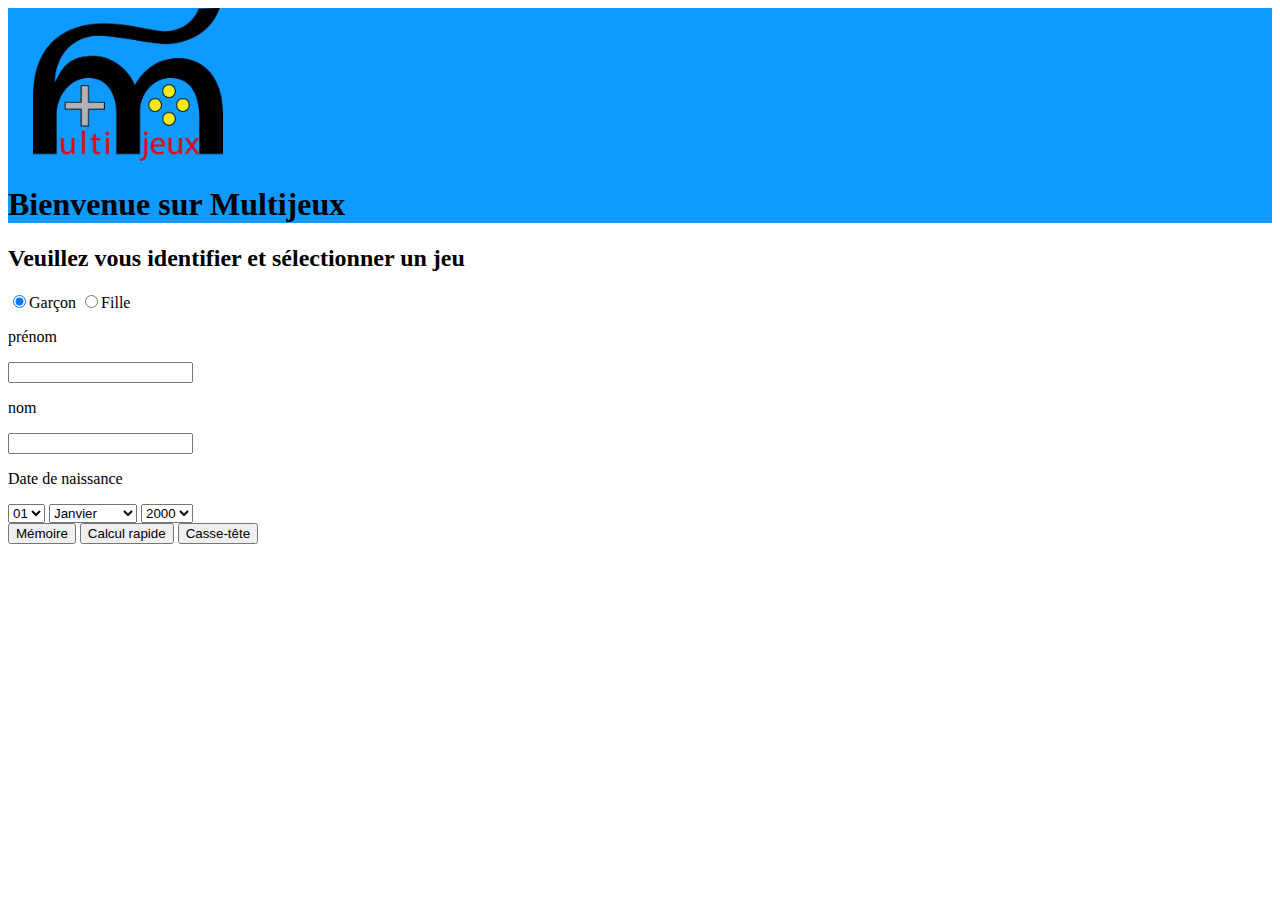
==== index.html @ 6d950415 "modif index supression des .ai" ====
<!DOCTYPE html>
<html lang="an">
<head>
    <meta charset="UTF-8">
    <title>MultiJeux</title>
    <link rel="stylesheet" type="text/css" href="css/style.css"/>

</head>
<body>
    <div id="wrapper">
        <div id="header">
            <img src="images/index/logo.png" alt="Logo de Multijeux"/>
            <h1>Bienvenue sur Multijeux</h1>
        </div>
        <div>
            <h2>Veuillez vous identifier et sélectionner un jeu</h2>
            <form>
                <p><input type="radio" title="sexe" name="sexe" value="M." checked>Garçon
                <input type="radio" name="sexe" value="Mme">Fille</p>
                <p><label>prénom</label></p>
                <p><input type="text" name="prenom" id="prenom"></p>
                <p><label>nom</label></p>
                <p><input type="text" name="nom" id="nom"></p>
                <p><label>Date de naissance</label></p>
                <select name="jour" id="jour">
                    <option selected value="01">01</option>
                    <option value="02">02</option>
                    <option value="03">03</option>
                    <option value="04">04</option>
                    <option value="05">05</option>
                    <option value="06">06</option>
                    <option value="07">07</option>
                    <option value="08">08</option>
                    <option value="09">09</option>
                    <option value="10">10</option>
                    <option value="11">11</option>
                    <option value="12">12</option>
                    <option value="13">13</option>
                    <option value="14">14</option>
                    <option value="15">15</option>
                    <option value="16">16</option>
                    <option value="17">17</option>
                    <option value="18">18</option>
                    <option value="19">19</option>
                    <option value="20">20</option>
                    <option value="21">21</option>
                    <option value="22">22</option>
                    <option value="23">23</option>
                    <option value="24">24</option>
                    <option value="25">25</option>
                    <option value="26">26</option>
                    <option value="27">27</option>
                    <option value="28">28</option>
                    <option value="29">29</option>
                    <option value="30">30</option>
                    <option value="31">31</option>
                </select>
                <select name="mois" id="mois">
                    <option selected value="01">Janvier</option>
                    <option value="02">Février</option>
                    <option value="03">Mars</option>
                    <option value="04">Avril</option>
                    <option value="05">Mai</option>
                    <option value="06">Juin</option>
                    <option value="07">Juillet</option>
                    <option value="08">Août</option>
                    <option value="09">Septembre</option>
                    <option value="10">Octobre</option>
                    <option value="11">Novembre</option>
                    <option value="12">Décembre</option>
                </select>
                <select name="annee" id="annee">
                    <option value="1935">1935</option>
                    <option value="1936">1936</option>
                    <option value="1937">1937</option>
                    <option value="1938">1938</option>
                    <option value="1939">1939</option>
                    <option value="1940">1940</option>
                    <option value="1941">1941</option>
                    <option value="1942">1942</option>
                    <option value="1943">1943</option>
                    <option value="1944">1944</option>
                    <option value="1945">1945</option>
                    <option value="1946">1946</option>
                    <option value="1947">1947</option>
                    <option value="1948">1948</option>
                    <option value="1949">1949</option>
                    <option value="1950">1950</option>
                    <option value="1951">1951</option>
                    <option value="1952">1952</option>
                    <option value="1953">1953</option>
                    <option value="1954">1954</option>
                    <option value="1955">1955</option>
                    <option value="1956">1956</option>
                    <option value="1957">1957</option>
                    <option value="1958">1958</option>
                    <option value="1959">1959</option>
                    <option value="1960">1960</option>
                    <option value="1961">1961</option>
                    <option value="1962">1962</option>
                    <option value="1963">1963</option>
                    <option value="1964">1964</option>
                    <option value="1965">1965</option>
                    <option value="1966">1966</option>
                    <option value="1967">1967</option>
                    <option value="1968">1968</option>
                    <option value="1969">1969</option>
                    <option value="1970">1970</option>
                    <option value="1971">1971</option>
                    <option value="1972">1972</option>
                    <option value="1973">1973</option>
                    <option value="1974">1974</option>
                    <option value="1975">1975</option>
                    <option value="1976">1976</option>
                    <option value="1977">1977</option>
                    <option value="1978">1978</option>
                    <option value="1979">1979</option>
                    <option value="1980">1980</option>
                    <option value="1981">1981</option>
                    <option value="1982">1982</option>
                    <option value="1983">1983</option>
                    <option value="1984">1984</option>
                    <option value="1985">1985</option>
                    <option value="1986">1986</option>
                    <option value="1987">1987</option>
                    <option value="1988">1988</option>
                    <option value="1989">1989</option>
                    <option value="1990">1990</option>
                    <option value="1991">1991</option>
                    <option value="1992">1992</option>
                    <option value="1993">1993</option>
                    <option value="1994">1994</option>
                    <option value="1995">1995</option>
                    <option value="1996">1996</option>
                    <option value="1997">1997</option>
                    <option value="1998">1998</option>
                    <option value="1999">1999</option>
                    <option value="2000" selected>2000</option>
                    <option value="2001">2001</option>
                    <option value="2002">2002</option>
                    <option value="2003">2003</option>
                    <option value="2004">2004</option>
                    <option value="2005">2005</option>
                    <option value="2006">2006</option>
                    <option value="2007">2007</option>
                    <option value="2008">2008</option>
                    <option value="2009">2009</option>
                    <option value="2010">2010</option>
                    <option value="2011">2011</option>
                    <option value="2012">2012</option>
                    <option value="2013">2013</option>
                    <option value="2014">2014</option>
                    <option value="2015">2015</option>
                </select>
                <div>
                <input type="submit" name="jeu" value="Mémoire">
                <input type="submit" name="jeu" value="Calcul rapide">
                <input type="submit" name="jeu" value="Casse-tête">
                </div>
            </form>
        </div>
    </div>


    <script src="script/jquery-1.11.3.min.js"></script>
    <script src="script/main.js"></script>
</body>
</html>
---- css/style.css ----
#header img{
    margin-left: 2%;
    width:15%;
}
#header h2{
    display: inline-block;
    position: absolute;
    top: 2%;
    right: 2%;
    margin-left: 2%;
    width:15%;
}

#header p{
    margin-left: 2%;
    width:15%;
}

#header{
    position: relative;
    background-color: #0e9aff;
    width: 100%;
}

#jeu {
    width: 60%;
    margin: 0 auto;
    text-align: center;
}

.cartes{
    display: inline-block;
    width: auto;
}

.cartes img{
    width: 40%;
}
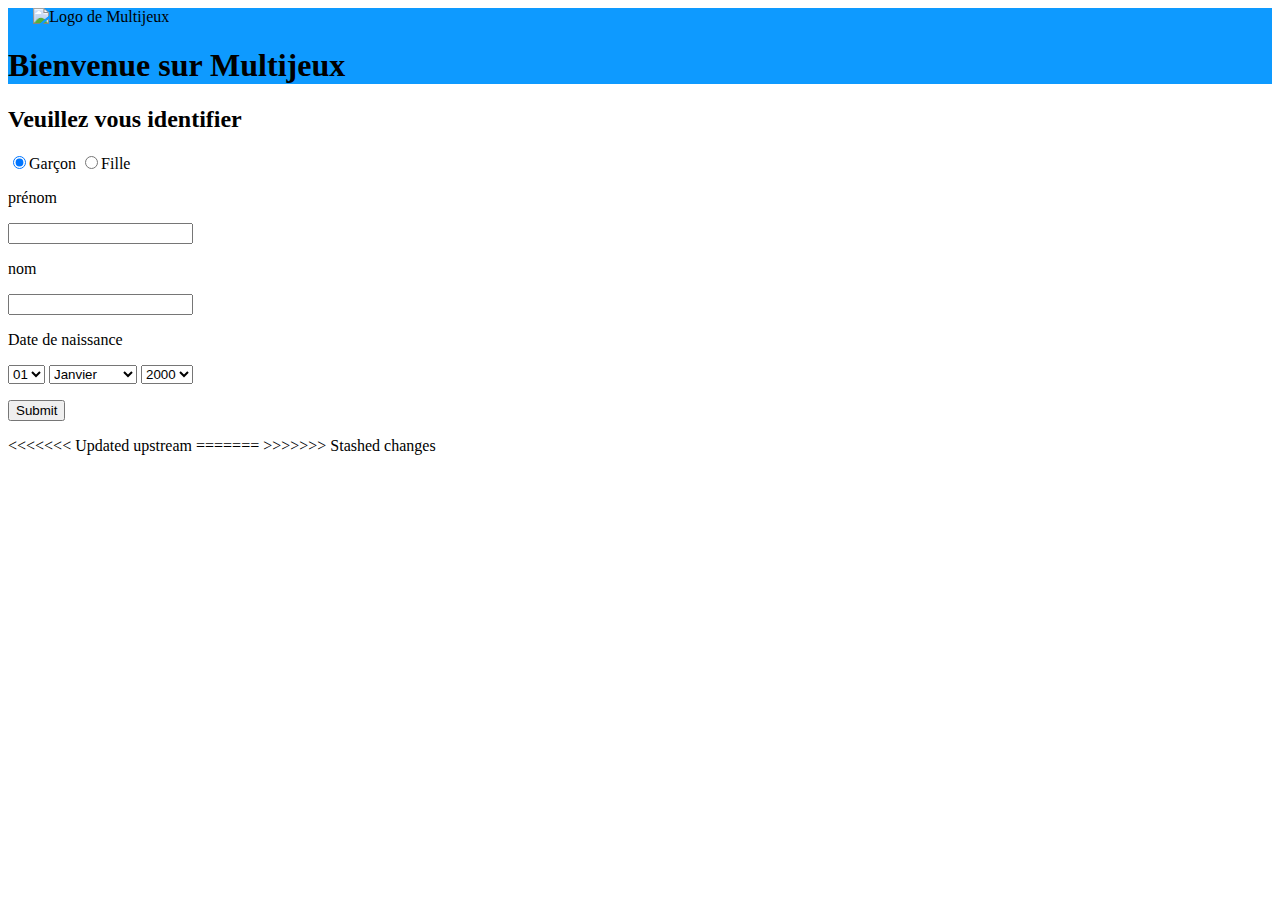
==== commit 0d25eb5d: "ajout puzzle.html et image  puzzle" ====
--- a/index.html
+++ b/index.html
@@ -9,11 +9,11 @@
 <body>
     <div id="wrapper">
         <div id="header">
-            <img src="images/index/logo.png" alt="Logo de Multijeux"/>
+            <img src="images/logo.jpg" alt="Logo de Multijeux"/>
             <h1>Bienvenue sur Multijeux</h1>
         </div>
         <div>
-            <h2>Veuillez vous identifier et sélectionner un jeu</h2>
+            <h2>Veuillez vous identifier</h2>
             <form>
                 <p><input type="radio" title="sexe" name="sexe" value="M." checked>Garçon
                 <input type="radio" name="sexe" value="Mme">Fille</p>
@@ -152,17 +152,17 @@
                     <option value="2014">2014</option>
                     <option value="2015">2015</option>
                 </select>
-                <div>
-                <input type="submit" name="jeu" value="Mémoire">
-                <input type="submit" name="jeu" value="Calcul rapide">
-                <input type="submit" name="jeu" value="Casse-tête">
-                </div>
+                <p><input type="submit" name="Valider"></p>
             </form>
         </div>
     </div>
 
 
+<<<<<<< Updated upstream
     <script src="script/jquery-1.11.3.min.js"></script>
     <script src="script/main.js"></script>
+=======
+
+>>>>>>> Stashed changes
 </body>
 </html>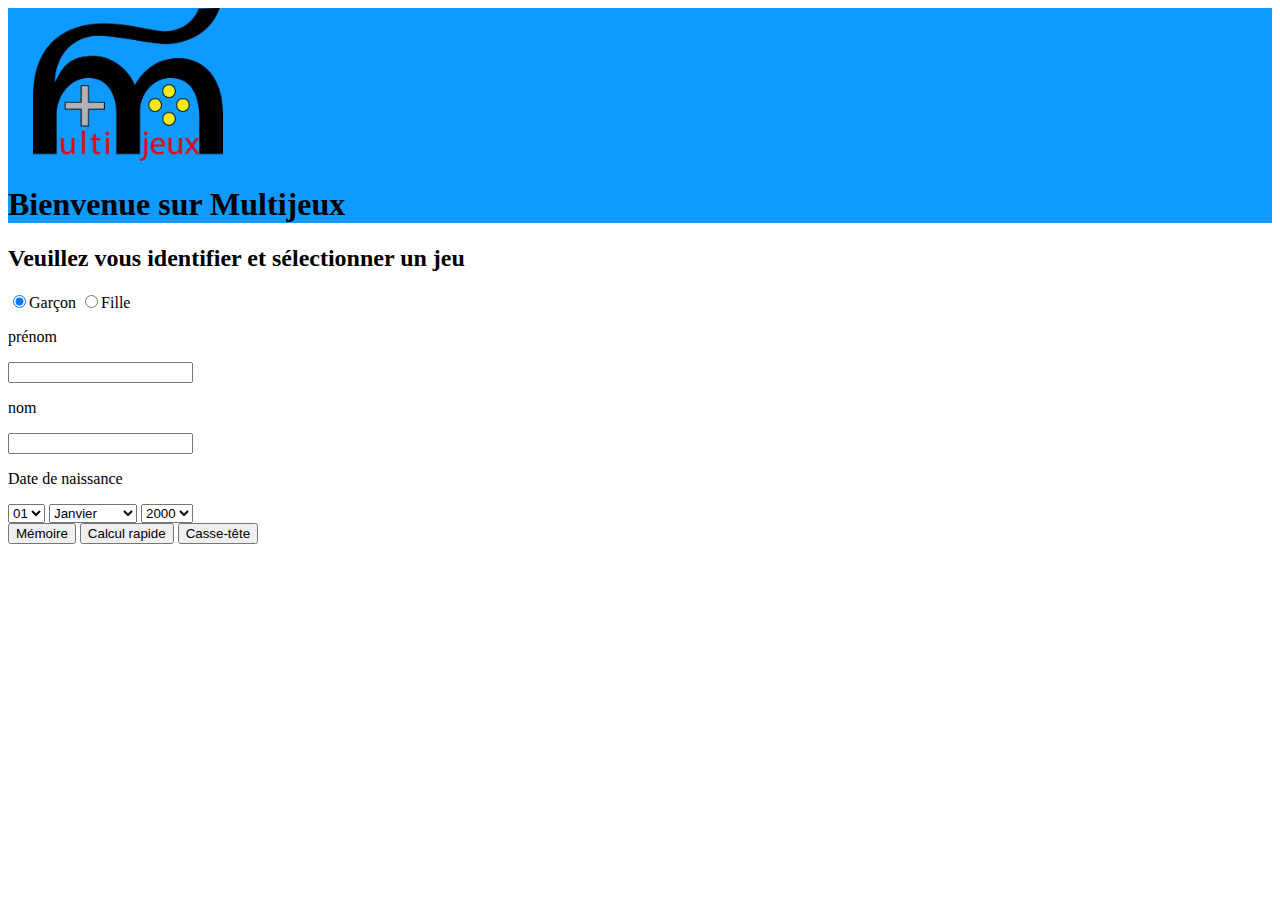
==== commit 7de37b81: "modif photo name +css" ====
--- a/index.html
+++ b/index.html
@@ -9,20 +9,20 @@
 <body>
     <div id="wrapper">
         <div id="header">
-            <img src="images/logo.jpg" alt="Logo de Multijeux"/>
+            <img src="images/index/logo.png" alt="Logo de Multijeux"/>
             <h1>Bienvenue sur Multijeux</h1>
         </div>
         <div>
-            <h2>Veuillez vous identifier</h2>
+            <h2>Veuillez vous identifier et sélectionner un jeu</h2>
             <form>
                 <p><input type="radio" title="sexe" name="sexe" value="M." checked>Garçon
-                <input type="radio" name="sexe" value="Mme">Fille</p>
+                <input type="radio" title="sexe" name="sexe" value="Mme">Fille</p>
                 <p><label>prénom</label></p>
-                <p><input type="text" name="prenom" id="prenom"></p>
+                <p><input type="text" title="prenom" name="prenom" id="prenom"></p>
                 <p><label>nom</label></p>
-                <p><input type="text" name="nom" id="nom"></p>
+                <p><input type="text" title="nom" name="nom" id="nom"></p>
                 <p><label>Date de naissance</label></p>
-                <select name="jour" id="jour">
+                <select name="jour" id="jour" title="jour">
                     <option selected value="01">01</option>
                     <option value="02">02</option>
                     <option value="03">03</option>
@@ -55,7 +55,7 @@
                     <option value="30">30</option>
                     <option value="31">31</option>
                 </select>
-                <select name="mois" id="mois">
+                <select name="mois" id="mois" title="mois">
                     <option selected value="01">Janvier</option>
                     <option value="02">Février</option>
                     <option value="03">Mars</option>
@@ -69,7 +69,7 @@
                     <option value="11">Novembre</option>
                     <option value="12">Décembre</option>
                 </select>
-                <select name="annee" id="annee">
+                <select name="annee" id="annee" title="année">
                     <option value="1935">1935</option>
                     <option value="1936">1936</option>
                     <option value="1937">1937</option>
@@ -152,17 +152,17 @@
                     <option value="2014">2014</option>
                     <option value="2015">2015</option>
                 </select>
-                <p><input type="submit" name="Valider"></p>
+                <div>
+                <input type="submit" name="jeu" value="Mémoire">
+                <input type="submit" name="jeu" value="Calcul rapide">
+                <input type="submit" name="jeu" value="Casse-tête">
+                </div>
             </form>
         </div>
     </div>
 
 
-<<<<<<< Updated upstream
     <script src="script/jquery-1.11.3.min.js"></script>
     <script src="script/main.js"></script>
-=======
-
->>>>>>> Stashed changes
 </body>
 </html>--- a/css/style.css
+++ b/css/style.css
@@ -21,18 +21,38 @@
     background-color: #0e9aff;
     width: 100%;
 }
+#main{
+    align-content: center;
+    width: 100%;
+    position: relative;
+}
 
 #jeu {
-    width: 60%;
-    margin: 0 auto;
+    width: 90%;
+    position: relative;
+    height: 900px;
+    margin-left: 5%;
     text-align: center;
+    display: inline-block;
 }
 
 .cartes{
+    background: url("../images/memoire/carte_verso.jpg") no-repeat;
+    margin: 0 2%;
+    background-size: 100%;
+    width: 104px;
+    height: 208px;
+    position: relative;
     display: inline-block;
-    width: auto;
+
+}
+.cartes img{
+    width: 104px;
+    height: 208px;
+    position: relative;
+    visibility: hidden;
+
 }
 
-.cartes img{
-    width: 40%;
-}+
+
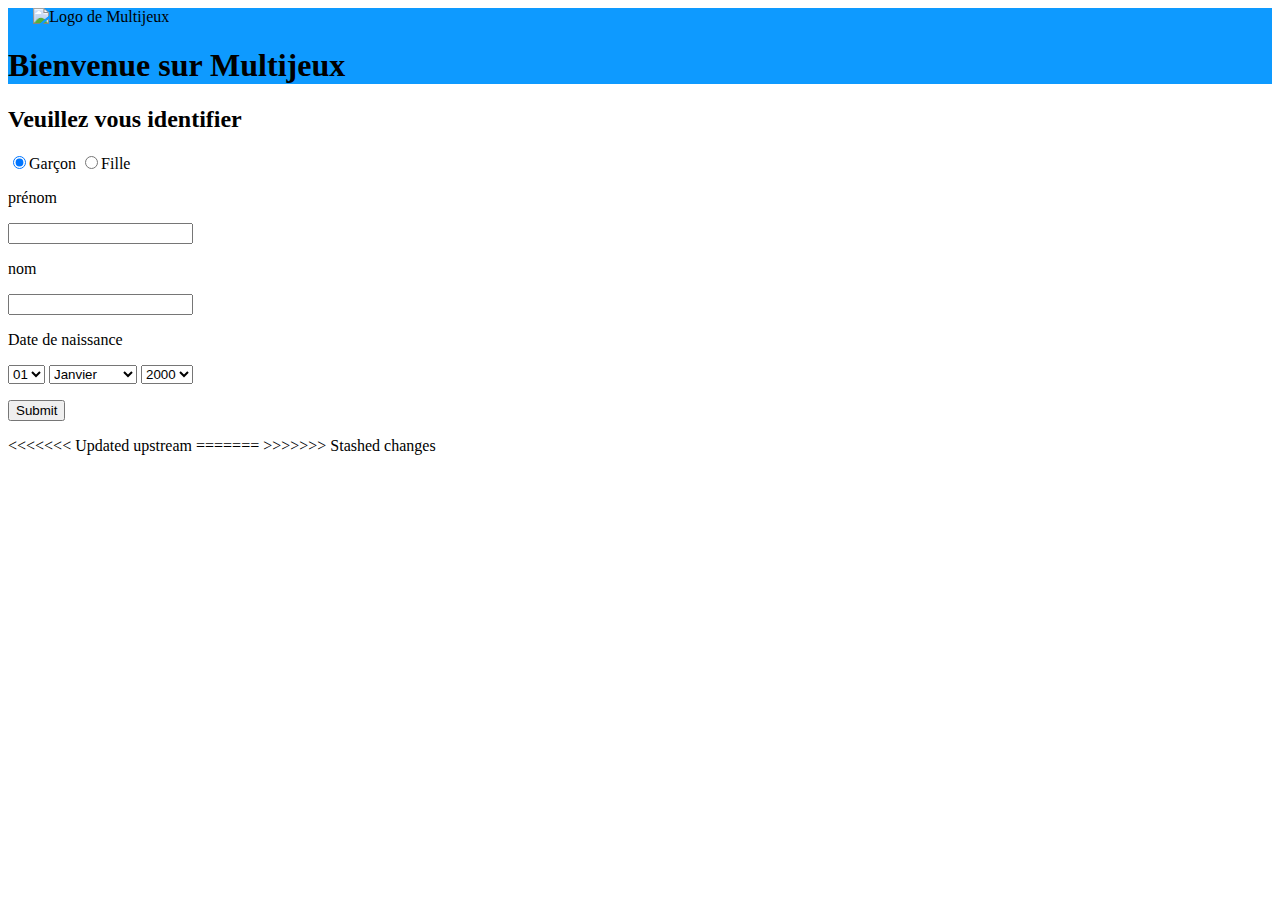
==== commit 9338e5f7: "calcul rapide terminé et javascript index terminé !!" ====
--- a/index.html
+++ b/index.html
@@ -7,162 +7,163 @@
 
 </head>
 <body>
-    <div id="wrapper">
-        <div id="header">
-            <img src="images/index/logo.png" alt="Logo de Multijeux"/>
-            <h1>Bienvenue sur Multijeux</h1>
-        </div>
-        <div>
-            <h2>Veuillez vous identifier et sélectionner un jeu</h2>
-            <form>
-                <p><input type="radio" title="sexe" name="sexe" value="M." checked>Garçon
-                <input type="radio" title="sexe" name="sexe" value="Mme">Fille</p>
-                <p><label>prénom</label></p>
-                <p><input type="text" title="prenom" name="prenom" id="prenom"></p>
-                <p><label>nom</label></p>
-                <p><input type="text" title="nom" name="nom" id="nom"></p>
-                <p><label>Date de naissance</label></p>
-                <select name="jour" id="jour" title="jour">
-                    <option selected value="01">01</option>
-                    <option value="02">02</option>
-                    <option value="03">03</option>
-                    <option value="04">04</option>
-                    <option value="05">05</option>
-                    <option value="06">06</option>
-                    <option value="07">07</option>
-                    <option value="08">08</option>
-                    <option value="09">09</option>
-                    <option value="10">10</option>
-                    <option value="11">11</option>
-                    <option value="12">12</option>
-                    <option value="13">13</option>
-                    <option value="14">14</option>
-                    <option value="15">15</option>
-                    <option value="16">16</option>
-                    <option value="17">17</option>
-                    <option value="18">18</option>
-                    <option value="19">19</option>
-                    <option value="20">20</option>
-                    <option value="21">21</option>
-                    <option value="22">22</option>
-                    <option value="23">23</option>
-                    <option value="24">24</option>
-                    <option value="25">25</option>
-                    <option value="26">26</option>
-                    <option value="27">27</option>
-                    <option value="28">28</option>
-                    <option value="29">29</option>
-                    <option value="30">30</option>
-                    <option value="31">31</option>
-                </select>
-                <select name="mois" id="mois" title="mois">
-                    <option selected value="01">Janvier</option>
-                    <option value="02">Février</option>
-                    <option value="03">Mars</option>
-                    <option value="04">Avril</option>
-                    <option value="05">Mai</option>
-                    <option value="06">Juin</option>
-                    <option value="07">Juillet</option>
-                    <option value="08">Août</option>
-                    <option value="09">Septembre</option>
-                    <option value="10">Octobre</option>
-                    <option value="11">Novembre</option>
-                    <option value="12">Décembre</option>
-                </select>
-                <select name="annee" id="annee" title="année">
-                    <option value="1935">1935</option>
-                    <option value="1936">1936</option>
-                    <option value="1937">1937</option>
-                    <option value="1938">1938</option>
-                    <option value="1939">1939</option>
-                    <option value="1940">1940</option>
-                    <option value="1941">1941</option>
-                    <option value="1942">1942</option>
-                    <option value="1943">1943</option>
-                    <option value="1944">1944</option>
-                    <option value="1945">1945</option>
-                    <option value="1946">1946</option>
-                    <option value="1947">1947</option>
-                    <option value="1948">1948</option>
-                    <option value="1949">1949</option>
-                    <option value="1950">1950</option>
-                    <option value="1951">1951</option>
-                    <option value="1952">1952</option>
-                    <option value="1953">1953</option>
-                    <option value="1954">1954</option>
-                    <option value="1955">1955</option>
-                    <option value="1956">1956</option>
-                    <option value="1957">1957</option>
-                    <option value="1958">1958</option>
-                    <option value="1959">1959</option>
-                    <option value="1960">1960</option>
-                    <option value="1961">1961</option>
-                    <option value="1962">1962</option>
-                    <option value="1963">1963</option>
-                    <option value="1964">1964</option>
-                    <option value="1965">1965</option>
-                    <option value="1966">1966</option>
-                    <option value="1967">1967</option>
-                    <option value="1968">1968</option>
-                    <option value="1969">1969</option>
-                    <option value="1970">1970</option>
-                    <option value="1971">1971</option>
-                    <option value="1972">1972</option>
-                    <option value="1973">1973</option>
-                    <option value="1974">1974</option>
-                    <option value="1975">1975</option>
-                    <option value="1976">1976</option>
-                    <option value="1977">1977</option>
-                    <option value="1978">1978</option>
-                    <option value="1979">1979</option>
-                    <option value="1980">1980</option>
-                    <option value="1981">1981</option>
-                    <option value="1982">1982</option>
-                    <option value="1983">1983</option>
-                    <option value="1984">1984</option>
-                    <option value="1985">1985</option>
-                    <option value="1986">1986</option>
-                    <option value="1987">1987</option>
-                    <option value="1988">1988</option>
-                    <option value="1989">1989</option>
-                    <option value="1990">1990</option>
-                    <option value="1991">1991</option>
-                    <option value="1992">1992</option>
-                    <option value="1993">1993</option>
-                    <option value="1994">1994</option>
-                    <option value="1995">1995</option>
-                    <option value="1996">1996</option>
-                    <option value="1997">1997</option>
-                    <option value="1998">1998</option>
-                    <option value="1999">1999</option>
-                    <option value="2000" selected>2000</option>
-                    <option value="2001">2001</option>
-                    <option value="2002">2002</option>
-                    <option value="2003">2003</option>
-                    <option value="2004">2004</option>
-                    <option value="2005">2005</option>
-                    <option value="2006">2006</option>
-                    <option value="2007">2007</option>
-                    <option value="2008">2008</option>
-                    <option value="2009">2009</option>
-                    <option value="2010">2010</option>
-                    <option value="2011">2011</option>
-                    <option value="2012">2012</option>
-                    <option value="2013">2013</option>
-                    <option value="2014">2014</option>
-                    <option value="2015">2015</option>
-                </select>
-                <div>
-                <input type="submit" name="jeu" value="Mémoire">
-                <input type="submit" name="jeu" value="Calcul rapide">
-                <input type="submit" name="jeu" value="Casse-tête">
-                </div>
-            </form>
-        </div>
+<div id="wrapper">
+    <div id="header">
+        <img src="images/logo.jpg" alt="Logo de Multijeux"/>
+        <h1>Bienvenue sur Multijeux</h1>
     </div>
+    <div>
+        <h2>Veuillez vous identifier</h2>
+        <form id="formulaire_inscription" name="formulaire_inscription">
+            <p><input type="radio" title="sexe" name="sexe" value="M." checked>Garçon
+                <input type="radio" name="sexe" value="Mme">Fille</p>
+            <p><label>prénom</label></p>
+            <p><input type="text" name="prenom" id="prenom"></p>
+            <p><label>nom</label></p>
+            <p><input type="text" name="nom" id="nom"></p>
+            <p><label>Date de naissance</label></p>
+            <select name="jour" id="jour">
+                <option selected value="01">01</option>
+                <option value="02">02</option>
+                <option value="03">03</option>
+                <option value="04">04</option>
+                <option value="05">05</option>
+                <option value="06">06</option>
+                <option value="07">07</option>
+                <option value="08">08</option>
+                <option value="09">09</option>
+                <option value="10">10</option>
+                <option value="11">11</option>
+                <option value="12">12</option>
+                <option value="13">13</option>
+                <option value="14">14</option>
+                <option value="15">15</option>
+                <option value="16">16</option>
+                <option value="17">17</option>
+                <option value="18">18</option>
+                <option value="19">19</option>
+                <option value="20">20</option>
+                <option value="21">21</option>
+                <option value="22">22</option>
+                <option value="23">23</option>
+                <option value="24">24</option>
+                <option value="25">25</option>
+                <option value="26">26</option>
+                <option value="27">27</option>
+                <option value="28">28</option>
+                <option value="29">29</option>
+                <option value="30">30</option>
+                <option value="31">31</option>
+            </select>
+            <select name="mois" id="mois">
+                <option selected value="01">Janvier</option>
+                <option value="02">Février</option>
+                <option value="03">Mars</option>
+                <option value="04">Avril</option>
+                <option value="05">Mai</option>
+                <option value="06">Juin</option>
+                <option value="07">Juillet</option>
+                <option value="08">Août</option>
+                <option value="09">Septembre</option>
+                <option value="10">Octobre</option>
+                <option value="11">Novembre</option>
+                <option value="12">Décembre</option>
+            </select>
+            <select name="annee" id="annee">
+                <option value="1935">1935</option>
+                <option value="1936">1936</option>
+                <option value="1937">1937</option>
+                <option value="1938">1938</option>
+                <option value="1939">1939</option>
+                <option value="1940">1940</option>
+                <option value="1941">1941</option>
+                <option value="1942">1942</option>
+                <option value="1943">1943</option>
+                <option value="1944">1944</option>
+                <option value="1945">1945</option>
+                <option value="1946">1946</option>
+                <option value="1947">1947</option>
+                <option value="1948">1948</option>
+                <option value="1949">1949</option>
+                <option value="1950">1950</option>
+                <option value="1951">1951</option>
+                <option value="1952">1952</option>
+                <option value="1953">1953</option>
+                <option value="1954">1954</option>
+                <option value="1955">1955</option>
+                <option value="1956">1956</option>
+                <option value="1957">1957</option>
+                <option value="1958">1958</option>
+                <option value="1959">1959</option>
+                <option value="1960">1960</option>
+                <option value="1961">1961</option>
+                <option value="1962">1962</option>
+                <option value="1963">1963</option>
+                <option value="1964">1964</option>
+                <option value="1965">1965</option>
+                <option value="1966">1966</option>
+                <option value="1967">1967</option>
+                <option value="1968">1968</option>
+                <option value="1969">1969</option>
+                <option value="1970">1970</option>
+                <option value="1971">1971</option>
+                <option value="1972">1972</option>
+                <option value="1973">1973</option>
+                <option value="1974">1974</option>
+                <option value="1975">1975</option>
+                <option value="1976">1976</option>
+                <option value="1977">1977</option>
+                <option value="1978">1978</option>
+                <option value="1979">1979</option>
+                <option value="1980">1980</option>
+                <option value="1981">1981</option>
+                <option value="1982">1982</option>
+                <option value="1983">1983</option>
+                <option value="1984">1984</option>
+                <option value="1985">1985</option>
+                <option value="1986">1986</option>
+                <option value="1987">1987</option>
+                <option value="1988">1988</option>
+                <option value="1989">1989</option>
+                <option value="1990">1990</option>
+                <option value="1991">1991</option>
+                <option value="1992">1992</option>
+                <option value="1993">1993</option>
+                <option value="1994">1994</option>
+                <option value="1995">1995</option>
+                <option value="1996">1996</option>
+                <option value="1997">1997</option>
+                <option value="1998">1998</option>
+                <option value="1999">1999</option>
+                <option value="2000" selected>2000</option>
+                <option value="2001">2001</option>
+                <option value="2002">2002</option>
+                <option value="2003">2003</option>
+                <option value="2004">2004</option>
+                <option value="2005">2005</option>
+                <option value="2006">2006</option>
+                <option value="2007">2007</option>
+                <option value="2008">2008</option>
+                <option value="2009">2009</option>
+                <option value="2010">2010</option>
+                <option value="2011">2011</option>
+                <option value="2012">2012</option>
+                <option value="2013">2013</option>
+                <option value="2014">2014</option>
+                <option value="2015">2015</option>
+            </select>
+            <p id="validation"></p>
+            <p><input type="submit" name="Valider"></p>
+        </form>
+    </div>
+</div>
 
 
-    <script src="script/jquery-1.11.3.min.js"></script>
-    <script src="script/main.js"></script>
+<<<<<<< Updated upstream
+<script src="script/jquery-1.11.3.min.js"></script>
+<script src="script/main.js"></script>
+=======
+
+>>>>>>> Stashed changes
 </body>
 </html>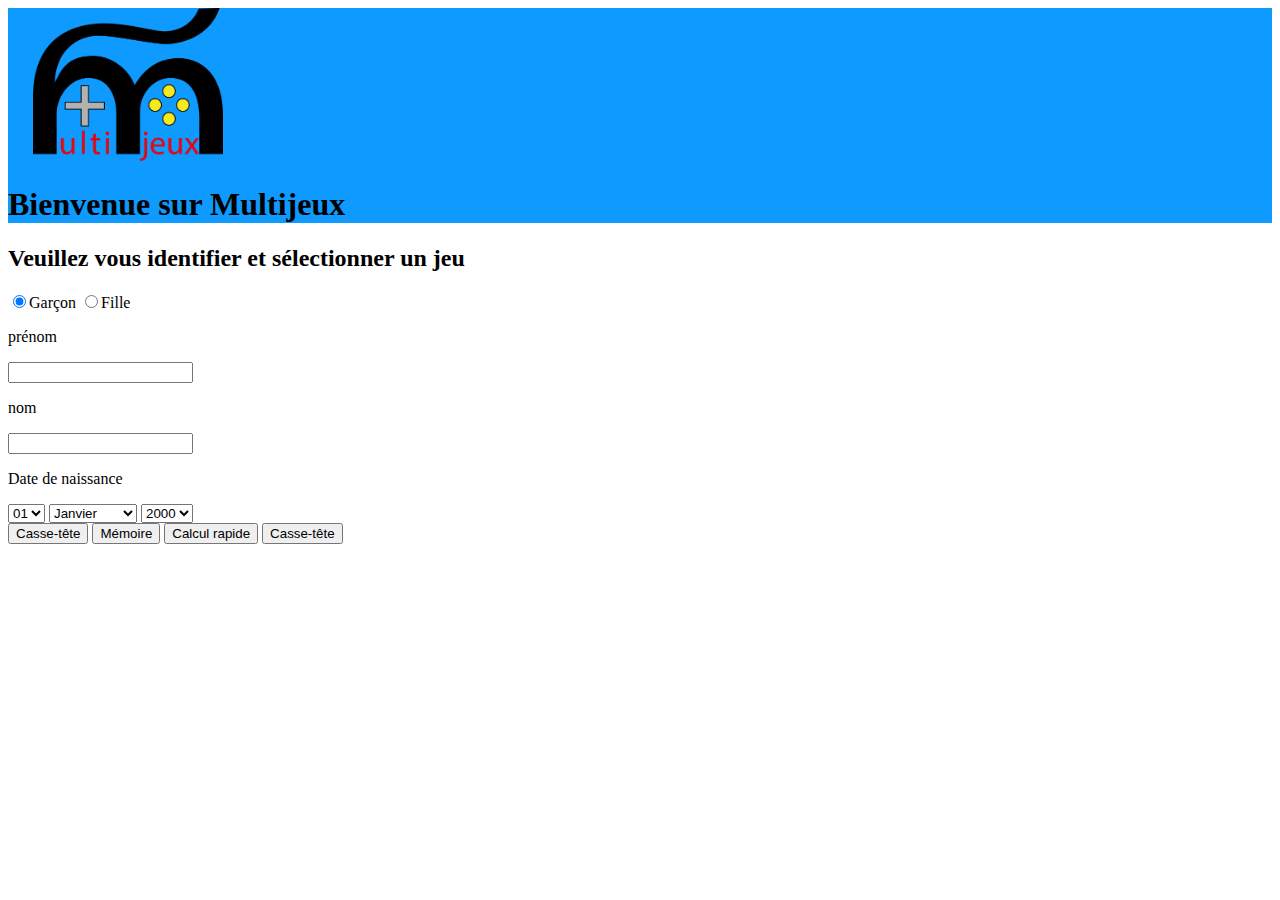
==== commit c59a7dc8: "commit final" ====
--- a/index.html
+++ b/index.html
@@ -7,163 +7,164 @@
 
 </head>
 <body>
-<div id="wrapper">
-    <div id="header">
-        <img src="images/logo.jpg" alt="Logo de Multijeux"/>
-        <h1>Bienvenue sur Multijeux</h1>
+    <div id="wrapper">
+        <div id="header">
+            <img src="images/index/logo.png" alt="Logo de Multijeux"/>
+            <h1>Bienvenue sur Multijeux</h1>
+        </div>
+        <div>
+            <h2>Veuillez vous identifier et sélectionner un jeu</h2>
+            <form>
+                <p><input type="radio" title="sexe" name="sexe" value="M." checked>Garçon
+                <input type="radio" title="sexe" name="sexe" value="Mme">Fille</p>
+                <p><label>prénom</label></p>
+                <p><input type="text" title="prenom" name="prenom" id="prenom"></p>
+                <p><label>nom</label></p>
+                <p><input type="text" title="nom" name="nom" id="nom"></p>
+                <p><label>Date de naissance</label></p>
+                <select name="jour" id="jour" title="jour">
+                    <option selected value="01">01</option>
+                    <option value="02">02</option>
+                    <option value="03">03</option>
+                    <option value="04">04</option>
+                    <option value="05">05</option>
+                    <option value="06">06</option>
+                    <option value="07">07</option>
+                    <option value="08">08</option>
+                    <option value="09">09</option>
+                    <option value="10">10</option>
+                    <option value="11">11</option>
+                    <option value="12">12</option>
+                    <option value="13">13</option>
+                    <option value="14">14</option>
+                    <option value="15">15</option>
+                    <option value="16">16</option>
+                    <option value="17">17</option>
+                    <option value="18">18</option>
+                    <option value="19">19</option>
+                    <option value="20">20</option>
+                    <option value="21">21</option>
+                    <option value="22">22</option>
+                    <option value="23">23</option>
+                    <option value="24">24</option>
+                    <option value="25">25</option>
+                    <option value="26">26</option>
+                    <option value="27">27</option>
+                    <option value="28">28</option>
+                    <option value="29">29</option>
+                    <option value="30">30</option>
+                    <option value="31">31</option>
+                </select>
+                <select name="mois" id="mois" title="mois">
+                    <option selected value="01">Janvier</option>
+                    <option value="02">Février</option>
+                    <option value="03">Mars</option>
+                    <option value="04">Avril</option>
+                    <option value="05">Mai</option>
+                    <option value="06">Juin</option>
+                    <option value="07">Juillet</option>
+                    <option value="08">Août</option>
+                    <option value="09">Septembre</option>
+                    <option value="10">Octobre</option>
+                    <option value="11">Novembre</option>
+                    <option value="12">Décembre</option>
+                </select>
+                <select name="annee" id="annee" title="année">
+                    <option value="1935">1935</option>
+                    <option value="1936">1936</option>
+                    <option value="1937">1937</option>
+                    <option value="1938">1938</option>
+                    <option value="1939">1939</option>
+                    <option value="1940">1940</option>
+                    <option value="1941">1941</option>
+                    <option value="1942">1942</option>
+                    <option value="1943">1943</option>
+                    <option value="1944">1944</option>
+                    <option value="1945">1945</option>
+                    <option value="1946">1946</option>
+                    <option value="1947">1947</option>
+                    <option value="1948">1948</option>
+                    <option value="1949">1949</option>
+                    <option value="1950">1950</option>
+                    <option value="1951">1951</option>
+                    <option value="1952">1952</option>
+                    <option value="1953">1953</option>
+                    <option value="1954">1954</option>
+                    <option value="1955">1955</option>
+                    <option value="1956">1956</option>
+                    <option value="1957">1957</option>
+                    <option value="1958">1958</option>
+                    <option value="1959">1959</option>
+                    <option value="1960">1960</option>
+                    <option value="1961">1961</option>
+                    <option value="1962">1962</option>
+                    <option value="1963">1963</option>
+                    <option value="1964">1964</option>
+                    <option value="1965">1965</option>
+                    <option value="1966">1966</option>
+                    <option value="1967">1967</option>
+                    <option value="1968">1968</option>
+                    <option value="1969">1969</option>
+                    <option value="1970">1970</option>
+                    <option value="1971">1971</option>
+                    <option value="1972">1972</option>
+                    <option value="1973">1973</option>
+                    <option value="1974">1974</option>
+                    <option value="1975">1975</option>
+                    <option value="1976">1976</option>
+                    <option value="1977">1977</option>
+                    <option value="1978">1978</option>
+                    <option value="1979">1979</option>
+                    <option value="1980">1980</option>
+                    <option value="1981">1981</option>
+                    <option value="1982">1982</option>
+                    <option value="1983">1983</option>
+                    <option value="1984">1984</option>
+                    <option value="1985">1985</option>
+                    <option value="1986">1986</option>
+                    <option value="1987">1987</option>
+                    <option value="1988">1988</option>
+                    <option value="1989">1989</option>
+                    <option value="1990">1990</option>
+                    <option value="1991">1991</option>
+                    <option value="1992">1992</option>
+                    <option value="1993">1993</option>
+                    <option value="1994">1994</option>
+                    <option value="1995">1995</option>
+                    <option value="1996">1996</option>
+                    <option value="1997">1997</option>
+                    <option value="1998">1998</option>
+                    <option value="1999">1999</option>
+                    <option value="2000" selected>2000</option>
+                    <option value="2001">2001</option>
+                    <option value="2002">2002</option>
+                    <option value="2003">2003</option>
+                    <option value="2004">2004</option>
+                    <option value="2005">2005</option>
+                    <option value="2006">2006</option>
+                    <option value="2007">2007</option>
+                    <option value="2008">2008</option>
+                    <option value="2009">2009</option>
+                    <option value="2010">2010</option>
+                    <option value="2011">2011</option>
+                    <option value="2012">2012</option>
+                    <option value="2013">2013</option>
+                    <option value="2014">2014</option>
+                    <option value="2015">2015</option>
+                </select>
+                <div>
+                    <input type="submit" id="puzzle" name="jeu" value="Casse-tête">
+                    <input type="button" id="memoire" name="jeu" value="Mémoire">
+                    <input type="button" id="calcul" name="jeu" value="Calcul rapide">
+                    <input type="button" id="puzzle" name="jeu" value="Casse-tête">
+                </div>
+            </form>
+        </div>
     </div>
-    <div>
-        <h2>Veuillez vous identifier</h2>
-        <form id="formulaire_inscription" name="formulaire_inscription">
-            <p><input type="radio" title="sexe" name="sexe" value="M." checked>Garçon
-                <input type="radio" name="sexe" value="Mme">Fille</p>
-            <p><label>prénom</label></p>
-            <p><input type="text" name="prenom" id="prenom"></p>
-            <p><label>nom</label></p>
-            <p><input type="text" name="nom" id="nom"></p>
-            <p><label>Date de naissance</label></p>
-            <select name="jour" id="jour">
-                <option selected value="01">01</option>
-                <option value="02">02</option>
-                <option value="03">03</option>
-                <option value="04">04</option>
-                <option value="05">05</option>
-                <option value="06">06</option>
-                <option value="07">07</option>
-                <option value="08">08</option>
-                <option value="09">09</option>
-                <option value="10">10</option>
-                <option value="11">11</option>
-                <option value="12">12</option>
-                <option value="13">13</option>
-                <option value="14">14</option>
-                <option value="15">15</option>
-                <option value="16">16</option>
-                <option value="17">17</option>
-                <option value="18">18</option>
-                <option value="19">19</option>
-                <option value="20">20</option>
-                <option value="21">21</option>
-                <option value="22">22</option>
-                <option value="23">23</option>
-                <option value="24">24</option>
-                <option value="25">25</option>
-                <option value="26">26</option>
-                <option value="27">27</option>
-                <option value="28">28</option>
-                <option value="29">29</option>
-                <option value="30">30</option>
-                <option value="31">31</option>
-            </select>
-            <select name="mois" id="mois">
-                <option selected value="01">Janvier</option>
-                <option value="02">Février</option>
-                <option value="03">Mars</option>
-                <option value="04">Avril</option>
-                <option value="05">Mai</option>
-                <option value="06">Juin</option>
-                <option value="07">Juillet</option>
-                <option value="08">Août</option>
-                <option value="09">Septembre</option>
-                <option value="10">Octobre</option>
-                <option value="11">Novembre</option>
-                <option value="12">Décembre</option>
-            </select>
-            <select name="annee" id="annee">
-                <option value="1935">1935</option>
-                <option value="1936">1936</option>
-                <option value="1937">1937</option>
-                <option value="1938">1938</option>
-                <option value="1939">1939</option>
-                <option value="1940">1940</option>
-                <option value="1941">1941</option>
-                <option value="1942">1942</option>
-                <option value="1943">1943</option>
-                <option value="1944">1944</option>
-                <option value="1945">1945</option>
-                <option value="1946">1946</option>
-                <option value="1947">1947</option>
-                <option value="1948">1948</option>
-                <option value="1949">1949</option>
-                <option value="1950">1950</option>
-                <option value="1951">1951</option>
-                <option value="1952">1952</option>
-                <option value="1953">1953</option>
-                <option value="1954">1954</option>
-                <option value="1955">1955</option>
-                <option value="1956">1956</option>
-                <option value="1957">1957</option>
-                <option value="1958">1958</option>
-                <option value="1959">1959</option>
-                <option value="1960">1960</option>
-                <option value="1961">1961</option>
-                <option value="1962">1962</option>
-                <option value="1963">1963</option>
-                <option value="1964">1964</option>
-                <option value="1965">1965</option>
-                <option value="1966">1966</option>
-                <option value="1967">1967</option>
-                <option value="1968">1968</option>
-                <option value="1969">1969</option>
-                <option value="1970">1970</option>
-                <option value="1971">1971</option>
-                <option value="1972">1972</option>
-                <option value="1973">1973</option>
-                <option value="1974">1974</option>
-                <option value="1975">1975</option>
-                <option value="1976">1976</option>
-                <option value="1977">1977</option>
-                <option value="1978">1978</option>
-                <option value="1979">1979</option>
-                <option value="1980">1980</option>
-                <option value="1981">1981</option>
-                <option value="1982">1982</option>
-                <option value="1983">1983</option>
-                <option value="1984">1984</option>
-                <option value="1985">1985</option>
-                <option value="1986">1986</option>
-                <option value="1987">1987</option>
-                <option value="1988">1988</option>
-                <option value="1989">1989</option>
-                <option value="1990">1990</option>
-                <option value="1991">1991</option>
-                <option value="1992">1992</option>
-                <option value="1993">1993</option>
-                <option value="1994">1994</option>
-                <option value="1995">1995</option>
-                <option value="1996">1996</option>
-                <option value="1997">1997</option>
-                <option value="1998">1998</option>
-                <option value="1999">1999</option>
-                <option value="2000" selected>2000</option>
-                <option value="2001">2001</option>
-                <option value="2002">2002</option>
-                <option value="2003">2003</option>
-                <option value="2004">2004</option>
-                <option value="2005">2005</option>
-                <option value="2006">2006</option>
-                <option value="2007">2007</option>
-                <option value="2008">2008</option>
-                <option value="2009">2009</option>
-                <option value="2010">2010</option>
-                <option value="2011">2011</option>
-                <option value="2012">2012</option>
-                <option value="2013">2013</option>
-                <option value="2014">2014</option>
-                <option value="2015">2015</option>
-            </select>
-            <p id="validation"></p>
-            <p><input type="submit" name="Valider"></p>
-        </form>
-    </div>
-</div>
 
 
-<<<<<<< Updated upstream
-<script src="script/jquery-1.11.3.min.js"></script>
-<script src="script/main.js"></script>
-=======
-
->>>>>>> Stashed changes
+    <script src="script/jquery-1.11.3.min.js"></script>
+    <script src="script/main.js"></script>
+    <script src="calcul_rapide/script/main.js"></script>
 </body>
 </html>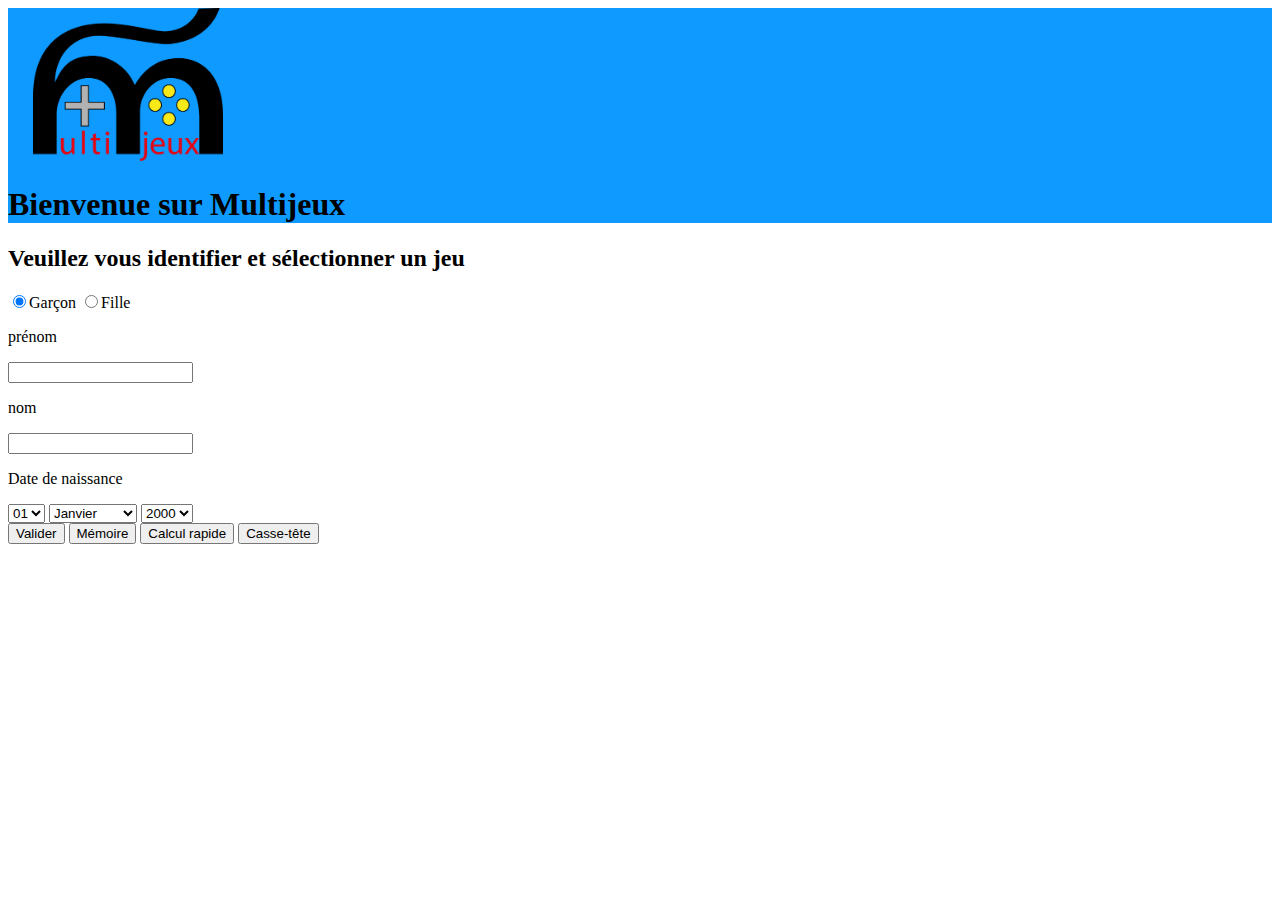
==== commit 15147f17: "commit final" ====
--- a/index.html
+++ b/index.html
@@ -153,7 +153,7 @@
                     <option value="2015">2015</option>
                 </select>
                 <div>
-                    <input type="submit" id="puzzle" name="jeu" value="Casse-tête">
+                    <input type="submit" id="puzzle" name="jeu" value="Valider">
                     <input type="button" id="memoire" name="jeu" value="Mémoire">
                     <input type="button" id="calcul" name="jeu" value="Calcul rapide">
                     <input type="button" id="puzzle" name="jeu" value="Casse-tête">
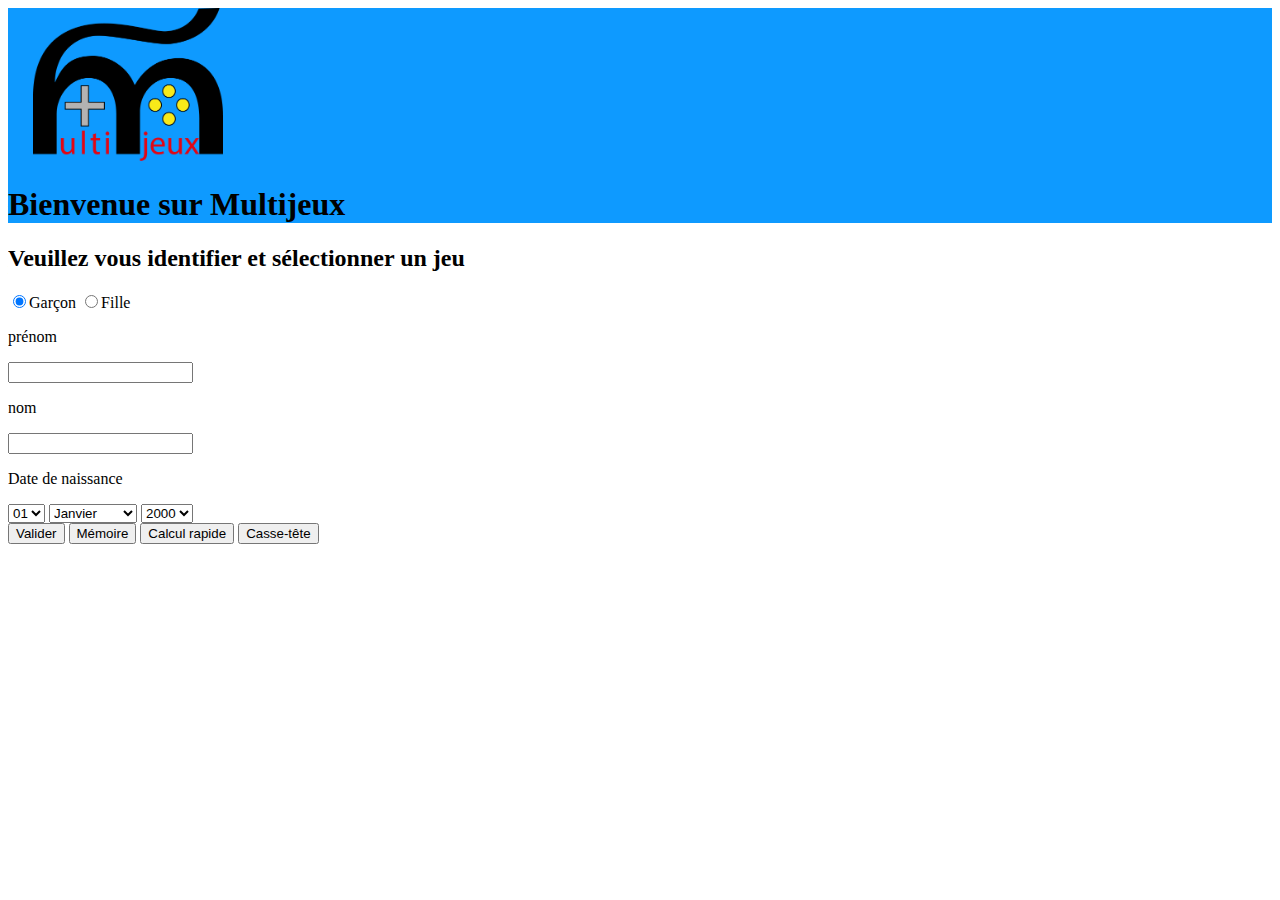
==== commit cce66106: "commit final" ====
--- a/index.html
+++ b/index.html
@@ -154,9 +154,9 @@
                 </select>
                 <div>
                     <input type="submit" id="puzzle" name="jeu" value="Valider">
-                    <input type="button" id="memoire" name="jeu" value="Mémoire">
-                    <input type="button" id="calcul" name="jeu" value="Calcul rapide">
-                    <input type="button" id="puzzle" name="jeu" value="Casse-tête">
+                    <a href="memoire.html"><input type="button" id="memoire" name="jeu" value="Mémoire"></a>
+                    <a href="calcul_rapide.html"><input type="button" id="calcul" name="jeu" value="Calcul rapide"></a>
+                        <a href="puzzle.html"><input type="button" id="puzzle" name="jeu" value="Casse-tête"></a>
                 </div>
             </form>
         </div>
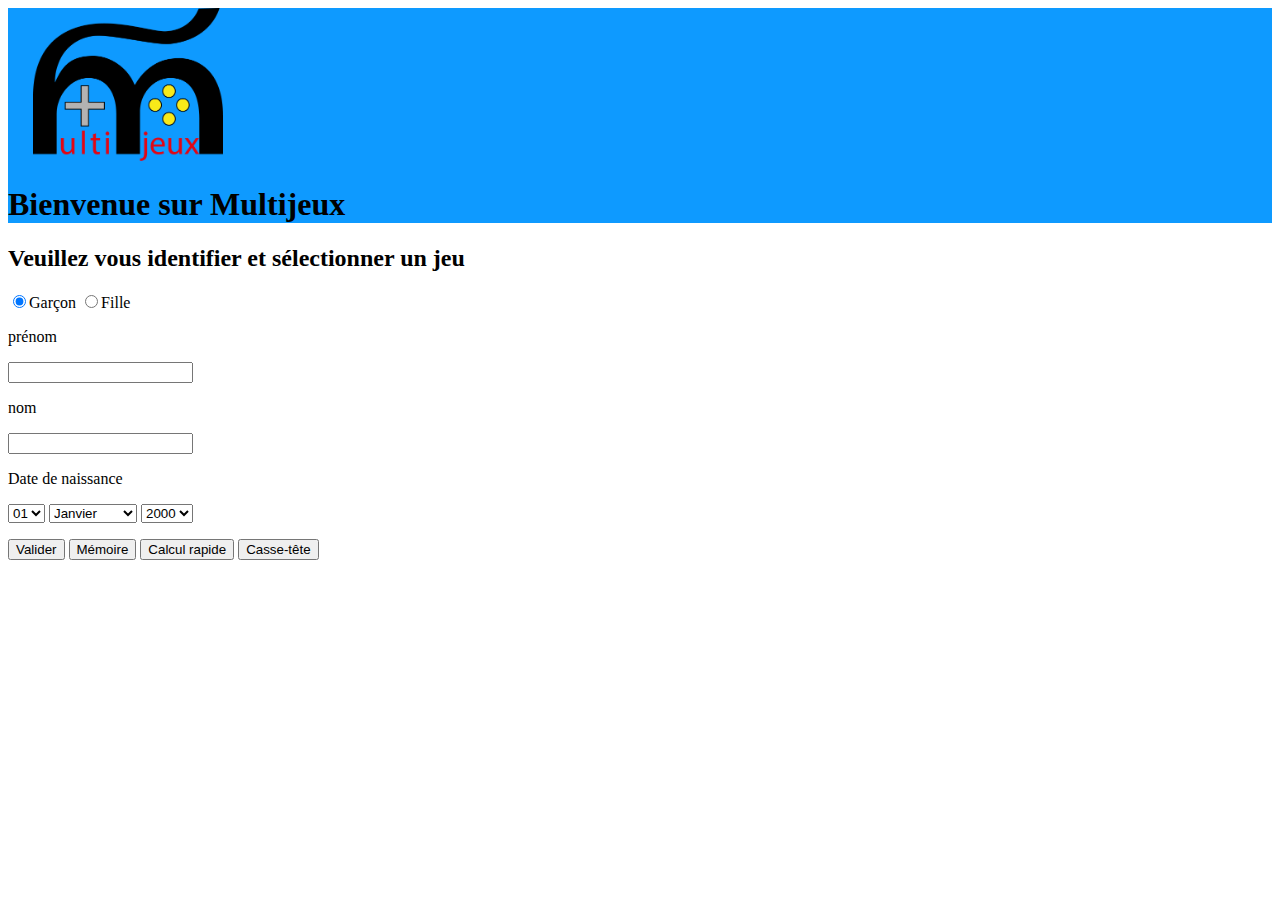
==== commit de9b6916: "commit final" ====
--- a/index.html
+++ b/index.html
@@ -14,7 +14,7 @@
         </div>
         <div>
             <h2>Veuillez vous identifier et sélectionner un jeu</h2>
-            <form>
+            <form id="formulaire_inscription" name="formulaire_inscription">
                 <p><input type="radio" title="sexe" name="sexe" value="M." checked>Garçon
                 <input type="radio" title="sexe" name="sexe" value="Mme">Fille</p>
                 <p><label>prénom</label></p>
@@ -153,7 +153,8 @@
                     <option value="2015">2015</option>
                 </select>
                 <div>
-                    <input type="submit" id="puzzle" name="jeu" value="Valider">
+                    <p id="validation"></p>
+                    <input type="submit" id="valider" name="jeu" value="Valider">
                     <a href="memoire.html"><input type="button" id="memoire" name="jeu" value="Mémoire"></a>
                     <a href="calcul_rapide.html"><input type="button" id="calcul" name="jeu" value="Calcul rapide"></a>
                         <a href="puzzle.html"><input type="button" id="puzzle" name="jeu" value="Casse-tête"></a>
